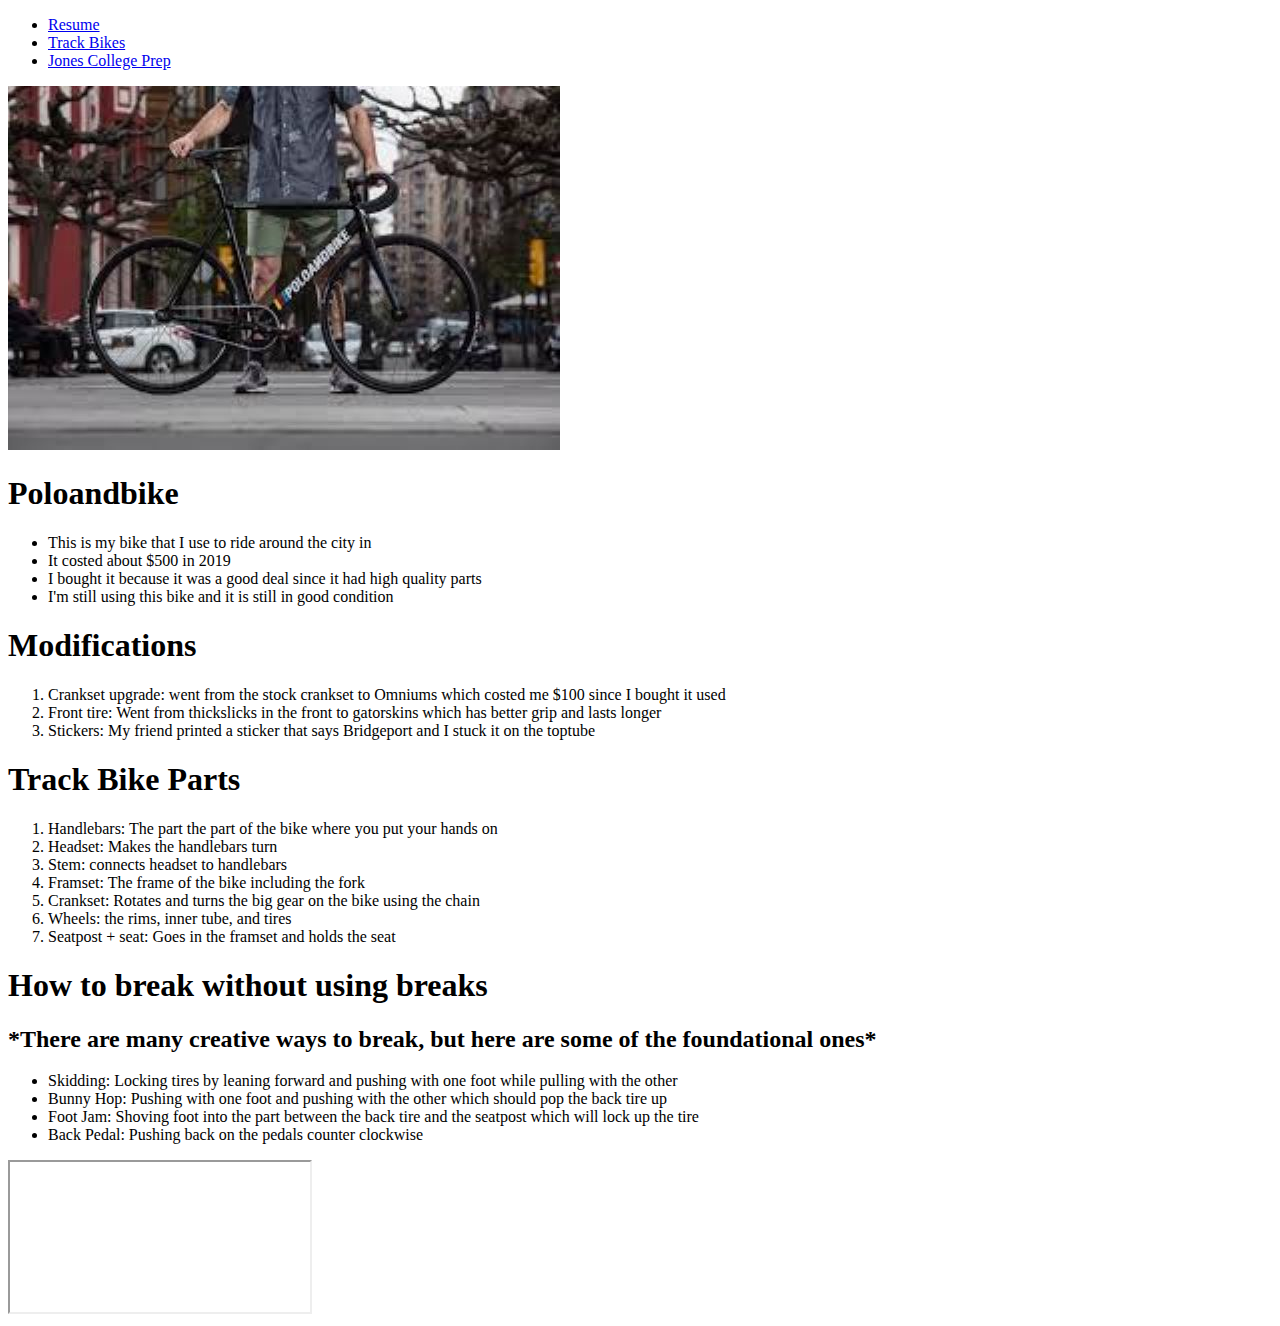
==== bike.html @ cdc88519 "fixed my links" ====
<!DOCTYPE html>
<html lang="en">
  <head>
    <meta charset="utf-8">
    <title>Track Bikes</title>
    <link rel="stylesheet" href="project_2/css/specimen_stylesheet.css">
    <link rel="stylesheet" href="css/style.css">
    <link rel="stylesheet" href="https://fonts.googleapis.com/css?family=Tangerine">
  </head>

  <body>
    <!--Navigation-->
    <header>
      <nav>
        <ul>
          <li><a href="index.html" title="resume">Resume</a></li>
          <li><a href="bike.html" title="bike">Track Bikes</a></li>
          <li><a href="jones.html" title="jcp">Jones College Prep</a></li>
        </ul>
      </nav>
    </header>
    
    <img src="media/bike.jpg" alt="My track bike">

    <!--My own track bike-->
    <section>
    <h1>Poloandbike</h1>
    <ul>
      <li>This is my bike that I use to ride around the city in</li>
      <li>It costed about $500 in 2019</li>
      <li>I bought it because it was a good deal since it had high quality parts</li>
      <li>I'm still using this bike and it is still in good condition</li>
    </ul>
    
    <!--Modifications-->
    <h1>Modifications</h1>
    <ol>
      <li>Crankset upgrade: went from the stock crankset to Omniums which costed me $100 since I bought it used</li>
      <li>Front tire: Went from thickslicks in the front to gatorskins which has better grip and lasts longer</li>
      <li>Stickers: My friend printed a sticker that says Bridgeport and I stuck it on the toptube</li>
    </ol>
    </section>

    <!--Parts of the bike-->
    <section>
    <h1>Track Bike Parts</h1>
    <ol>
      <li>Handlebars: The part the part of the bike where you put your hands on</li>
      <li>Headset: Makes the handlebars turn</li>
      <li>Stem: connects headset to handlebars</li>
      <li>Framset: The frame of the bike including the fork</li>
      <li>Crankset: Rotates and turns the big gear on the bike using the chain</li>
      <li>Wheels: the rims, inner tube, and tires</li>
      <li>Seatpost + seat: Goes in the framset and holds the seat</li>
    </ol>
    </section>

    <!--How to Break-->
    <section>
    <h1>How to break without using breaks</h1>
    <h2>*There are many creative ways to break, but here are some of the foundational ones*</h2>
    <ul>
      <li>Skidding: Locking tires by leaning forward and pushing with one foot while pulling with the other</li>
      <li>Bunny Hop: Pushing with one foot and pushing with the other which should pop the back tire up</li>
      <li>Foot Jam: Shoving foot into the part between the back tire and the seatpost which will lock up the tire</li>
      <li>Back Pedal: Pushing back on the pedals counter clockwise</li>
    </ul>
    </section>
    <!--Adding video or iframe-->
    <iframe src="https://www.youtube.com/embed/yWHdkK5j4yk" title="Bike Messenger Riding Fast and Fluid Through NYC Traffic" allow="accelerometer; autoplay; clipboard-write; encrypted-media; gyroscope; picture-in-picture" allowfullscreen></iframe>

  </body>
</html>
---- css/style.css ----

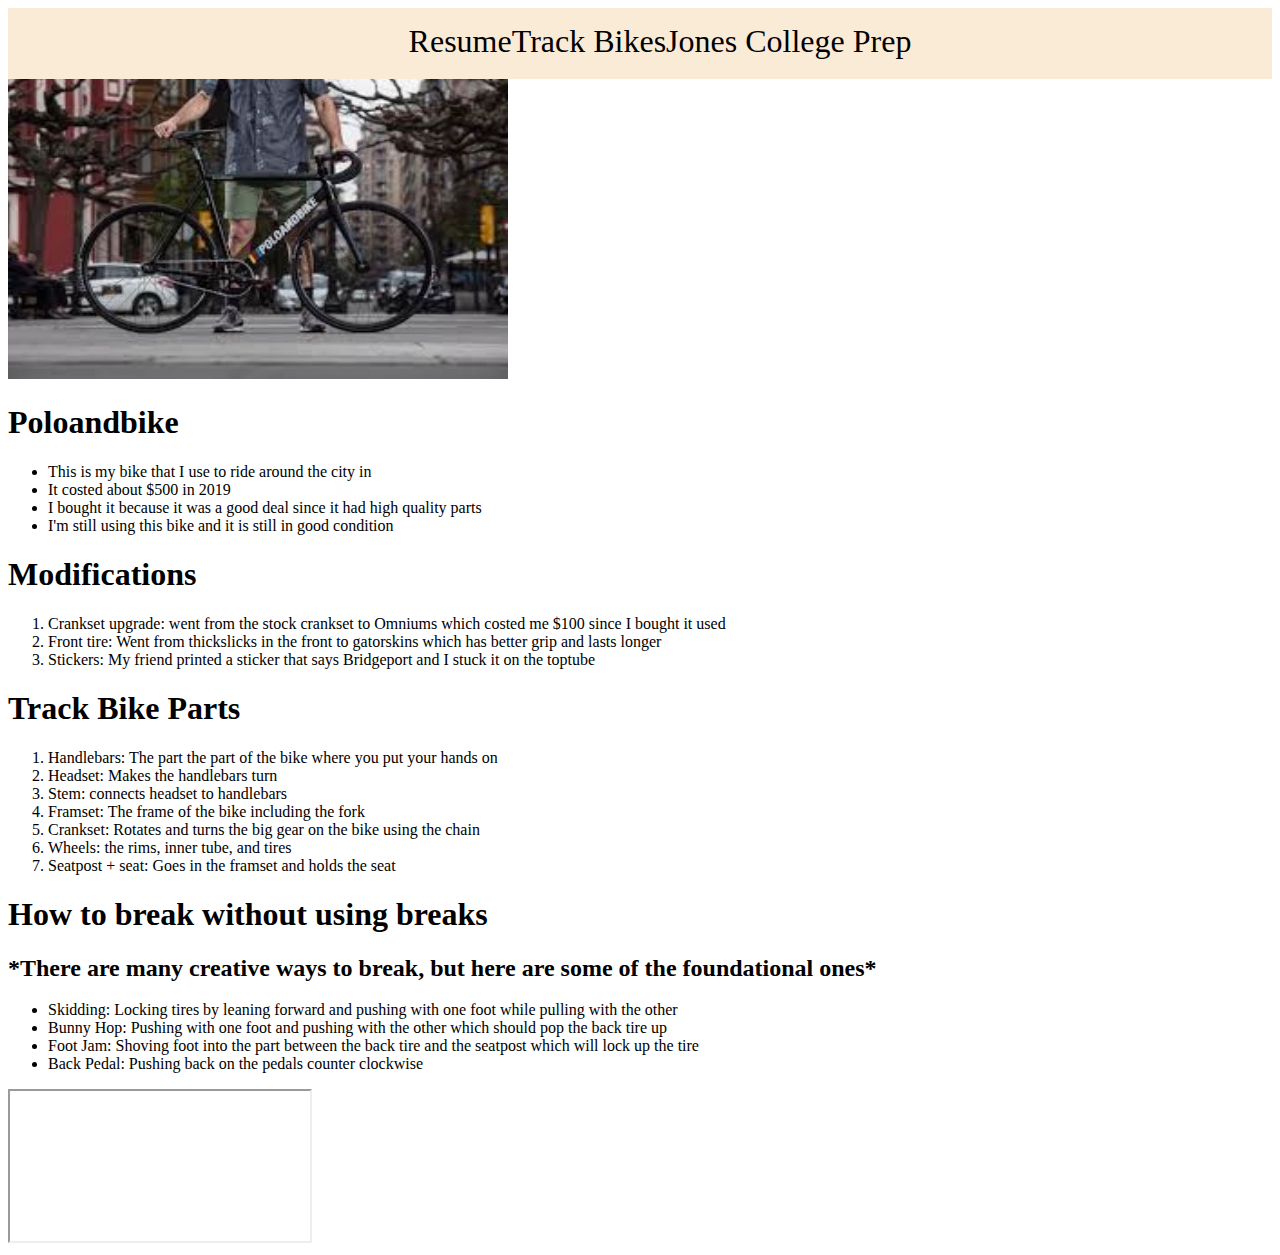
==== commit 33ec113d: "Added id and did come css" ====
--- a/bike.html
+++ b/bike.html
@@ -11,16 +11,18 @@
   <body>
     <!--Navigation-->
     <header>
-      <nav>
-        <ul>
-          <li><a href="index.html" title="resume">Resume</a></li>
-          <li><a href="bike.html" title="bike">Track Bikes</a></li>
-          <li><a href="jones.html" title="jcp">Jones College Prep</a></li>
-        </ul>
+      <nav id="main-navbar">
+        <div id="navbar-container">
+          <ul>
+            <li><a href="index.html" title="resume">Resume</a></li>
+            <li><a href="bike.html" title="bike">Track Bikes</a></li>
+            <li><a href="jones.html" title="jcp">Jones College Prep</a></li>
+          </ul>
+        </div>
       </nav>
     </header>
     
-    <img src="media/bike.jpg" alt="My track bike">
+    <img id="bike" src="media/bike.jpg" alt="My track bike">
 
     <!--My own track bike-->
     <section>
--- a/css/style.css
+++ b/css/style.css
@@ -1 +1,41 @@
+#main-navbar {
+  background-color: #faebd7;
+  overflow: hidden;
+}
 
+#main-navbar ul {
+  list-style-type: none;
+  margin: 15px;
+  display: inline-block;
+}
+
+#main-navbar ul li {
+  float: left;
+}
+
+#main-navbar ul li a{
+  text-decoration: none;
+  padding: 0;
+  color:black;
+  font-size: 2em;
+}
+
+#navbar-container{
+  width: 100%;
+  position: relative;
+  text-align: center;
+}
+
+#main-navbar ul li a:hover {
+  color: white;
+}
+
+#main-navbar #onpage {
+  text-decoration: underline overline;
+}
+
+#bike {
+  position: relative;
+  width: 500px;
+  height: 300px;
+}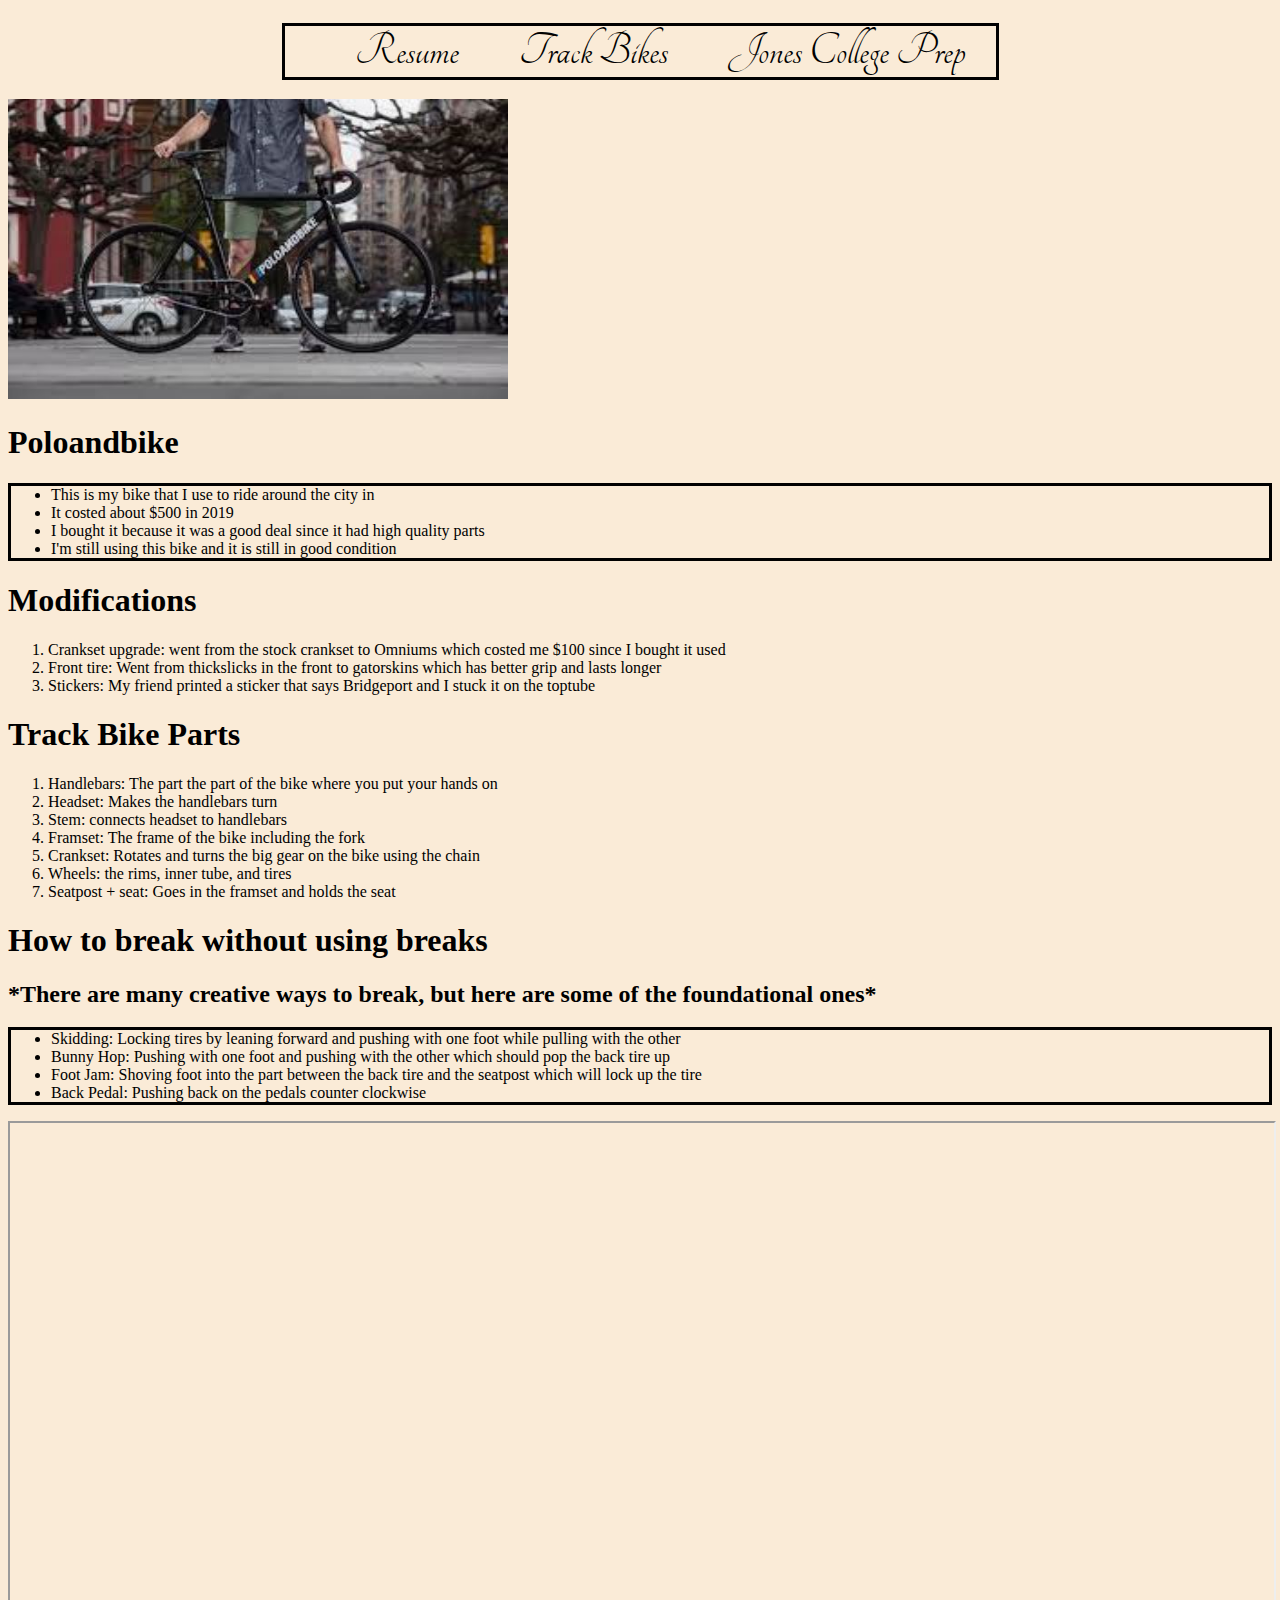
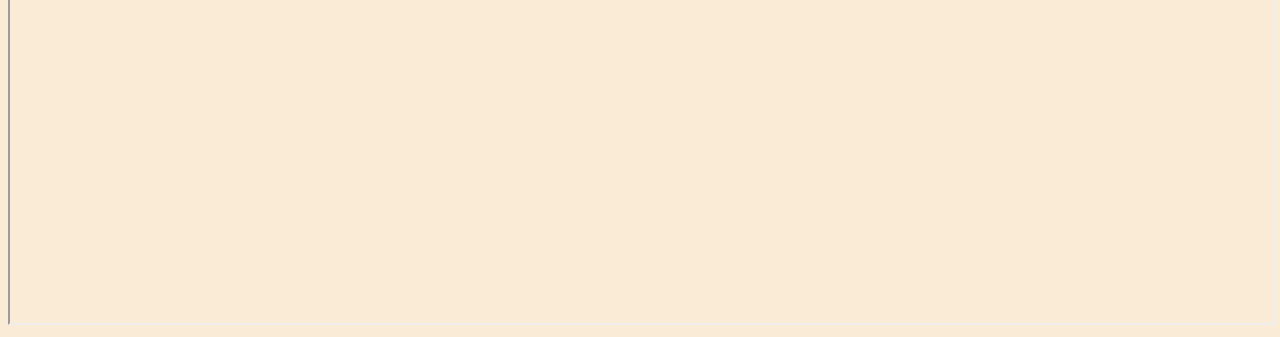
==== commit afce785b: "adding css to images" ====
--- a/bike.html
+++ b/bike.html
@@ -69,7 +69,8 @@
     </ul>
     </section>
     <!--Adding video or iframe-->
-    <iframe src="https://www.youtube.com/embed/yWHdkK5j4yk" title="Bike Messenger Riding Fast and Fluid Through NYC Traffic" allow="accelerometer; autoplay; clipboard-write; encrypted-media; gyroscope; picture-in-picture" allowfullscreen></iframe>
+    <div><iframe id="video" src="https://www.youtube.com/embed/yWHdkK5j4yk" title="Bike Messenger Riding Fast and Fluid Through NYC Traffic" allow="accelerometer; autoplay; clipboard-write; encrypted-media; gyroscope; picture-in-picture" allowfullscreen></iframe></div>
+    
 
   </body>
 </html>
--- a/css/style.css
+++ b/css/style.css
@@ -1,6 +1,10 @@
 #main-navbar {
   background-color: #faebd7;
   overflow: hidden;
+}
+
+ul {
+  border: .2rem solid black;
 }
 
 #main-navbar ul {
@@ -14,10 +18,11 @@
 }
 
 #main-navbar ul li a{
+  font-family:'Tangerine', serif;
   text-decoration: none;
-  padding: 0;
+  padding: 30px 30px;
   color:black;
-  font-size: 2em;
+  font-size: 3em;
 }
 
 #navbar-container{
@@ -38,4 +43,28 @@
   position: relative;
   width: 500px;
   height: 300px;
+}
+
+#video {
+  text-align: center;
+  margin: auto;
+  height: 50em;
+  width: 100%;
+}
+
+#lobby {
+  display: block;
+  margin-left: auto;
+  margin-right: auto;
+}
+
+#jones {
+  display: block;
+  margin-left: auto;
+  margin-right: auto;
+  height: 43.5rem;
+}
+
+body {
+  background-color: #faebd7;
 }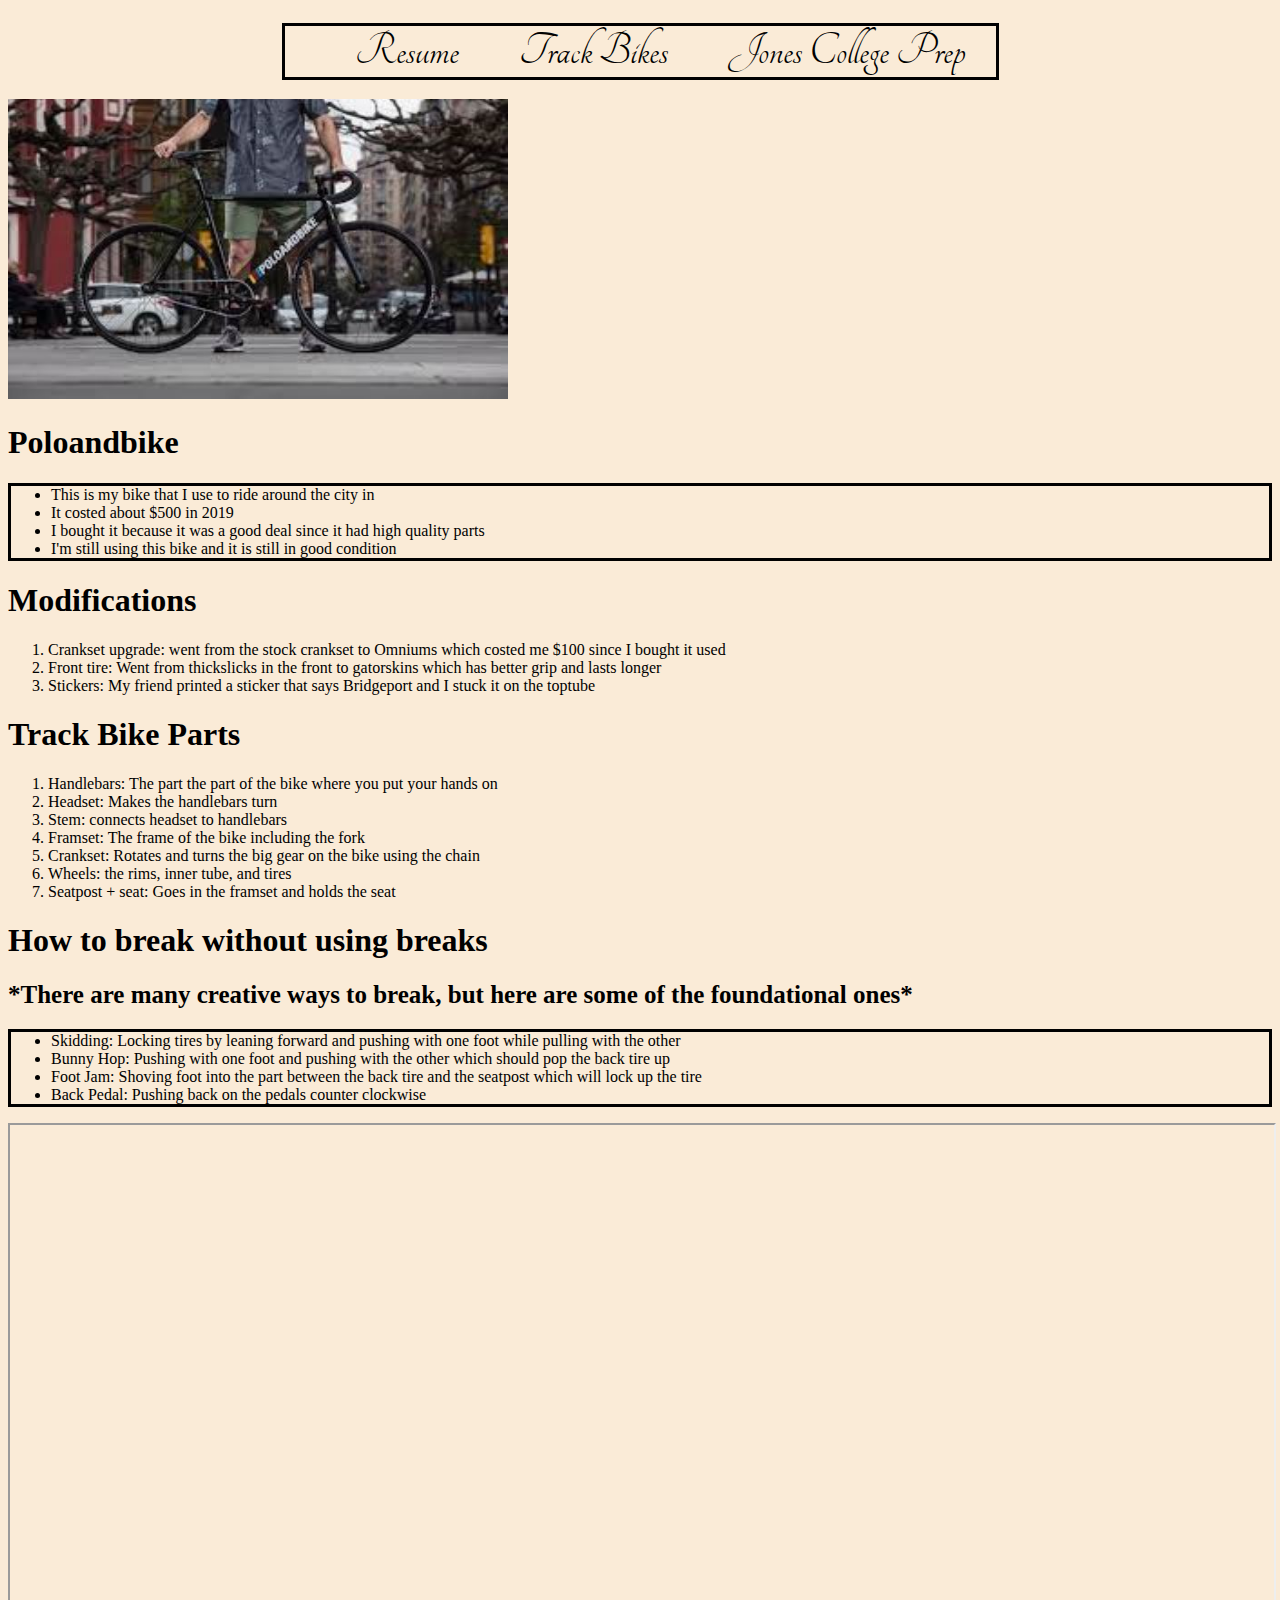
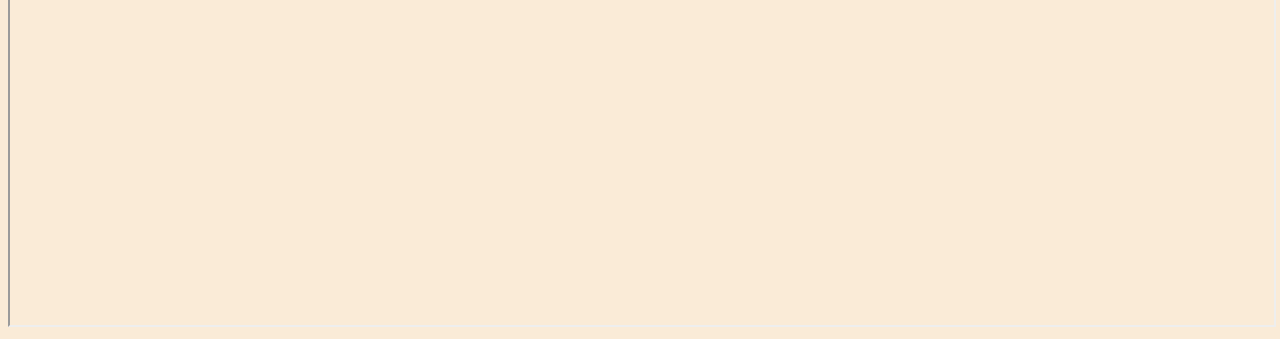
==== commit 7522b9a6: "didn't know how to use this stylesheet" ====
--- a/bike.html
+++ b/bike.html
@@ -3,7 +3,6 @@
   <head>
     <meta charset="utf-8">
     <title>Track Bikes</title>
-    <link rel="stylesheet" href="project_2/css/specimen_stylesheet.css">
     <link rel="stylesheet" href="css/style.css">
     <link rel="stylesheet" href="https://fonts.googleapis.com/css?family=Tangerine">
   </head>
--- a/css/style.css
+++ b/css/style.css
@@ -67,4 +67,29 @@
 
 body {
   background-color: #faebd7;
+}
+
+.fixed_li {
+  color:rgb(70, 4, 83);
+  font-size: 25px;
+  margin: auto;
+}
+
+#name {
+  text-align: center;
+  font: 'specimen', monospace;
+  font-size: 45px;
+  padding: 0;
+  margin: 0;
+}
+
+#email {
+  text-align: center;
+  font-family: monospace;
+  font-size: x-large;
+}
+
+h2 {
+  font-size: 25px;
+  font-family: Georgia, 'Times New Roman', Times, serif;
 }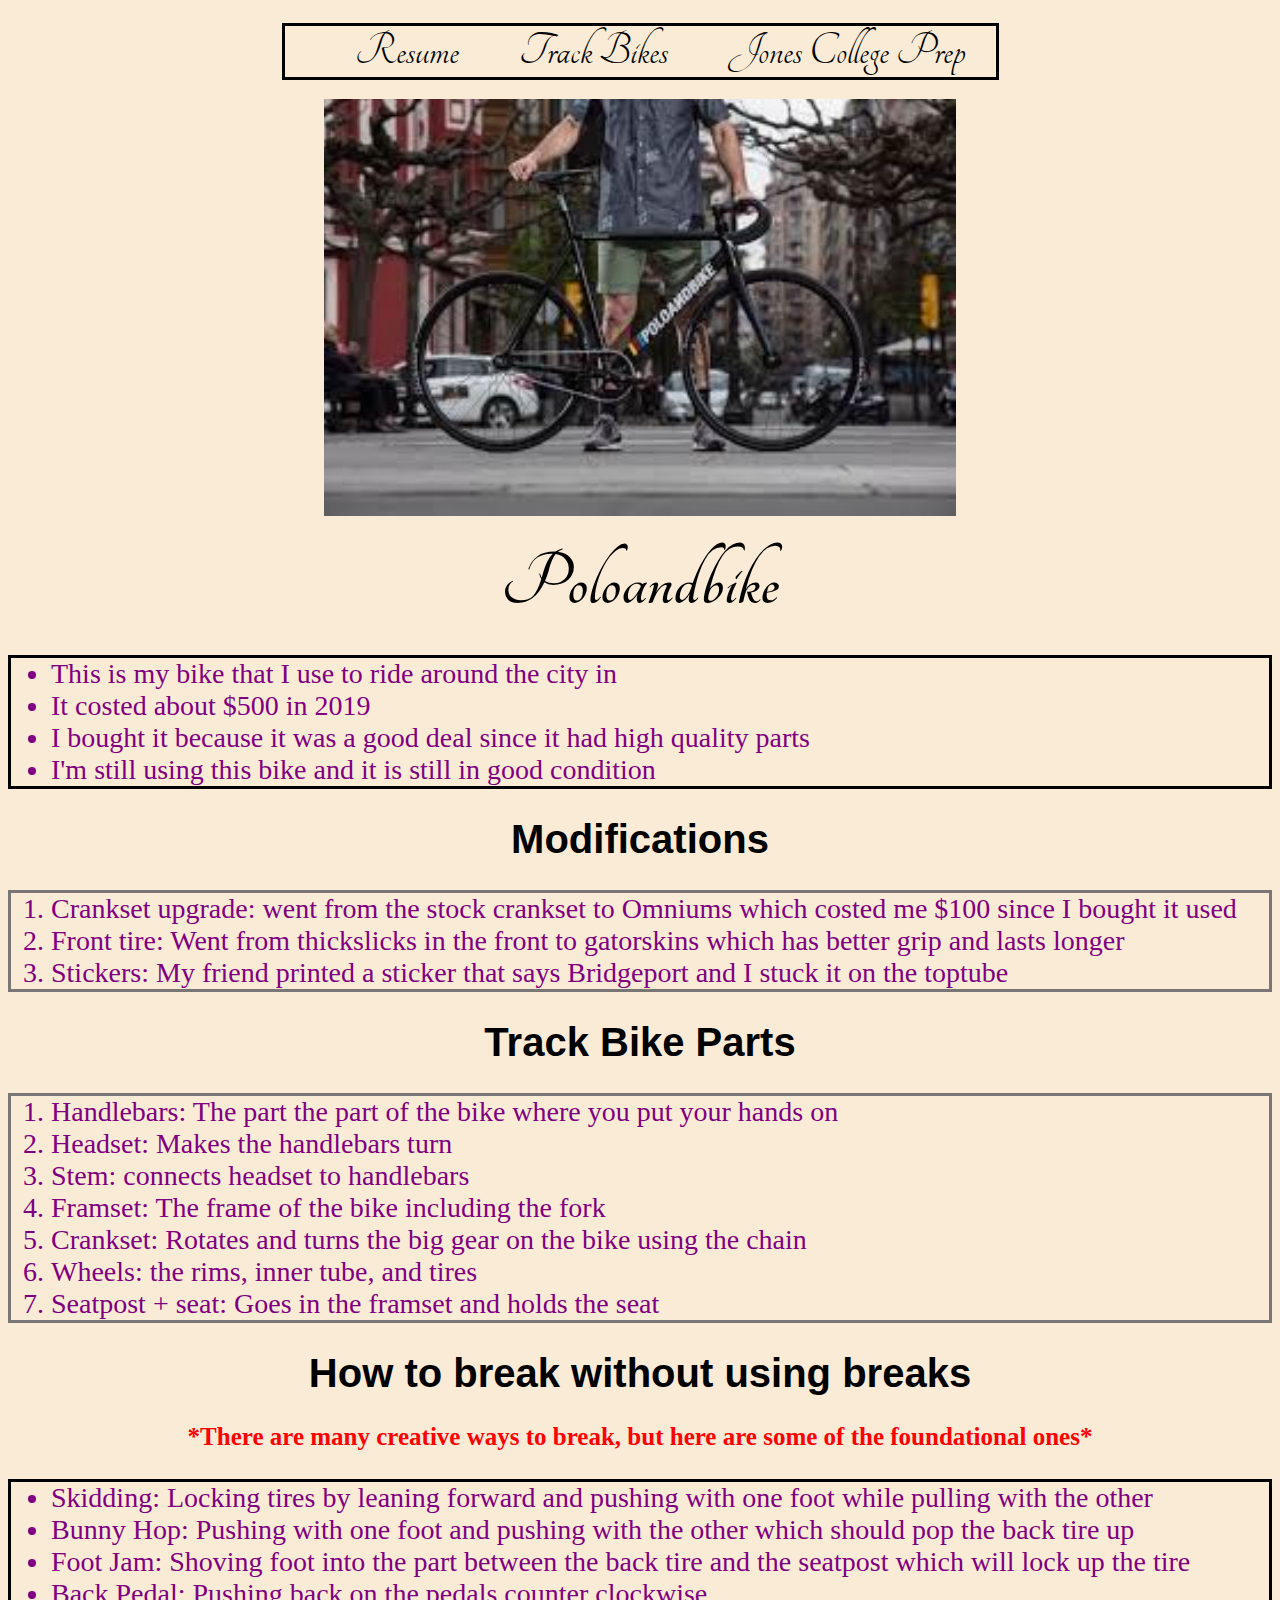
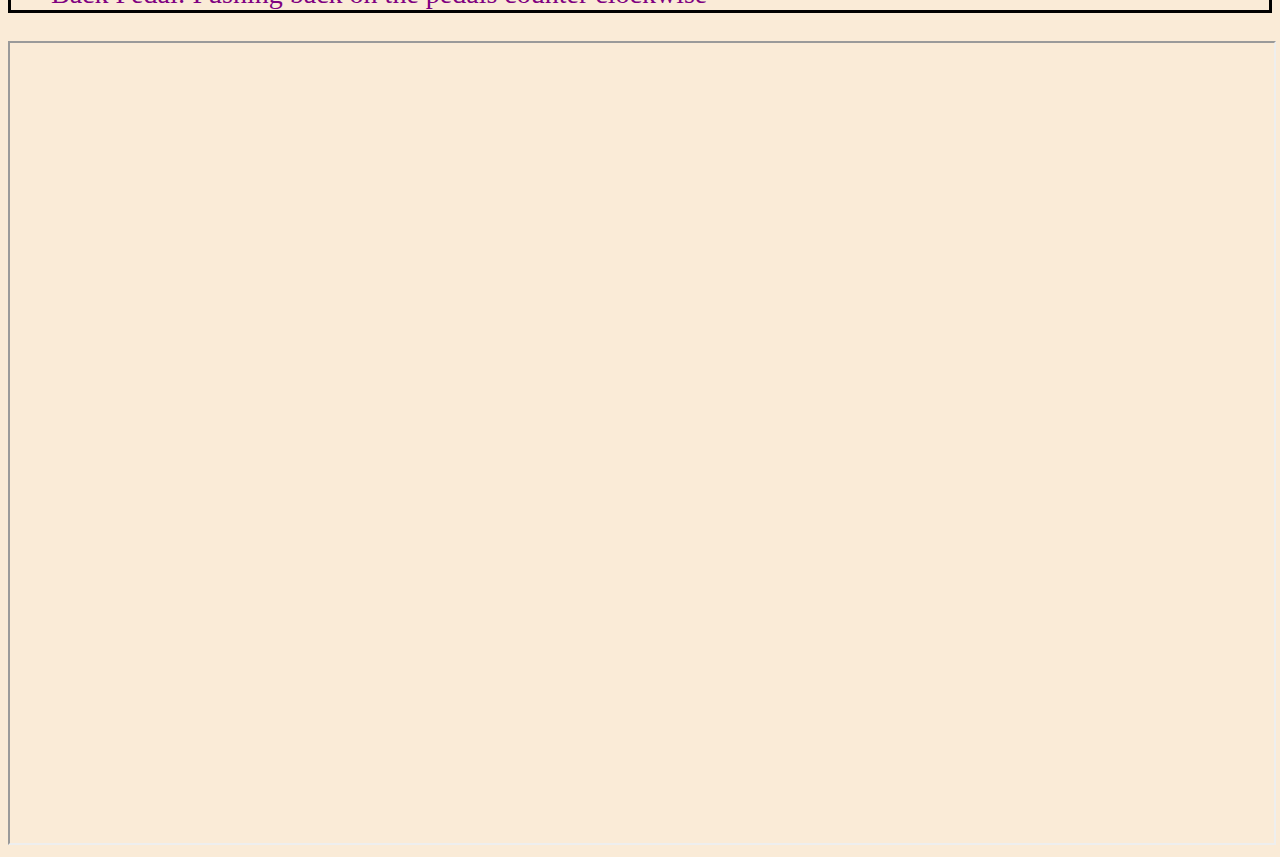
==== commit 9382259f: "added more css to the 3 pages" ====
--- a/bike.html
+++ b/bike.html
@@ -25,8 +25,8 @@
 
     <!--My own track bike-->
     <section>
-    <h1>Poloandbike</h1>
-    <ul>
+    <h1 id="title">Poloandbike</h1>
+    <ul class="bike_lists">
       <li>This is my bike that I use to ride around the city in</li>
       <li>It costed about $500 in 2019</li>
       <li>I bought it because it was a good deal since it had high quality parts</li>
@@ -35,7 +35,7 @@
     
     <!--Modifications-->
     <h1>Modifications</h1>
-    <ol>
+    <ol class="bike_lists">
       <li>Crankset upgrade: went from the stock crankset to Omniums which costed me $100 since I bought it used</li>
       <li>Front tire: Went from thickslicks in the front to gatorskins which has better grip and lasts longer</li>
       <li>Stickers: My friend printed a sticker that says Bridgeport and I stuck it on the toptube</li>
@@ -45,7 +45,7 @@
     <!--Parts of the bike-->
     <section>
     <h1>Track Bike Parts</h1>
-    <ol>
+    <ol class="bike_lists">
       <li>Handlebars: The part the part of the bike where you put your hands on</li>
       <li>Headset: Makes the handlebars turn</li>
       <li>Stem: connects headset to handlebars</li>
@@ -59,8 +59,8 @@
     <!--How to Break-->
     <section>
     <h1>How to break without using breaks</h1>
-    <h2>*There are many creative ways to break, but here are some of the foundational ones*</h2>
-    <ul>
+    <h2 id="strong">*There are many creative ways to break, but here are some of the foundational ones*</h2>
+    <ul class="bike_lists">
       <li>Skidding: Locking tires by leaning forward and pushing with one foot while pulling with the other</li>
       <li>Bunny Hop: Pushing with one foot and pushing with the other which should pop the back tire up</li>
       <li>Foot Jam: Shoving foot into the part between the back tire and the seatpost which will lock up the tire</li>
--- a/css/style.css
+++ b/css/style.css
@@ -40,9 +40,15 @@
 }
 
 #bike {
-  position: relative;
-  width: 500px;
-  height: 300px;
+  display: block;
+  margin-left: auto;
+  margin-right: auto;
+  height: 50%;
+  width: 50%;
+}
+
+#education {
+  border: .3rem solid rgb(228, 95, 95);
 }
 
 #video {
@@ -78,9 +84,10 @@
 #name {
   text-align: center;
   font: 'specimen', monospace;
-  font-size: 45px;
+  font-size: 60px;
   padding: 0;
   margin: 0;
+  font-family:Impact, Haettenschweiler, 'Arial Narrow Bold', sans-serif;
 }
 
 #email {
@@ -92,4 +99,58 @@
 h2 {
   font-size: 25px;
   font-family: Georgia, 'Times New Roman', Times, serif;
+  text-align: center;
+}
+
+h1 {
+  font-family: 'Lucida Sans', 'Lucida Sans Regular', 'Lucida Grande', 'Lucida Sans Unicode', Geneva, Verdana, sans-serif;
+  text-align: center;
+  font-size: 250%;
+}
+
+#title {
+  font-size: 5rem;
+  font-family: 'tangerine', serif;
+  margin: 2%;
+}
+
+ol {
+  border: .2rem solid rgb(122, 118, 118);
+}
+
+#strong {
+  color: red;
+  margin: auto;
+  display: block;
+}
+
+.bike_lists {
+  color: purple;
+  font-size: 1.75rem;
+}
+
+#jcp_title {
+  font-family: 'tangerine', serif;
+  font-size: 5rem;
+  color: rgb(50, 51, 0);
+  margin: 5%;
+}
+
+.jcp {
+  margin-top: 1rem;
+  font-family: 'Franklin Gothic Medium', 'Arial Narrow', Arial, sans-serif;
+  font-size: 2rem;
+  text-decoration: underline;
+}
+
+#unique_li {
+  border: .2rem solid black;
+}
+
+.boxes {
+  text-align: center;
+  list-style: none;
+  font-weight: lighter;
+  font-family: Arial, Helvetica, sans-serif;
+  font-size: 1.5rem;
 }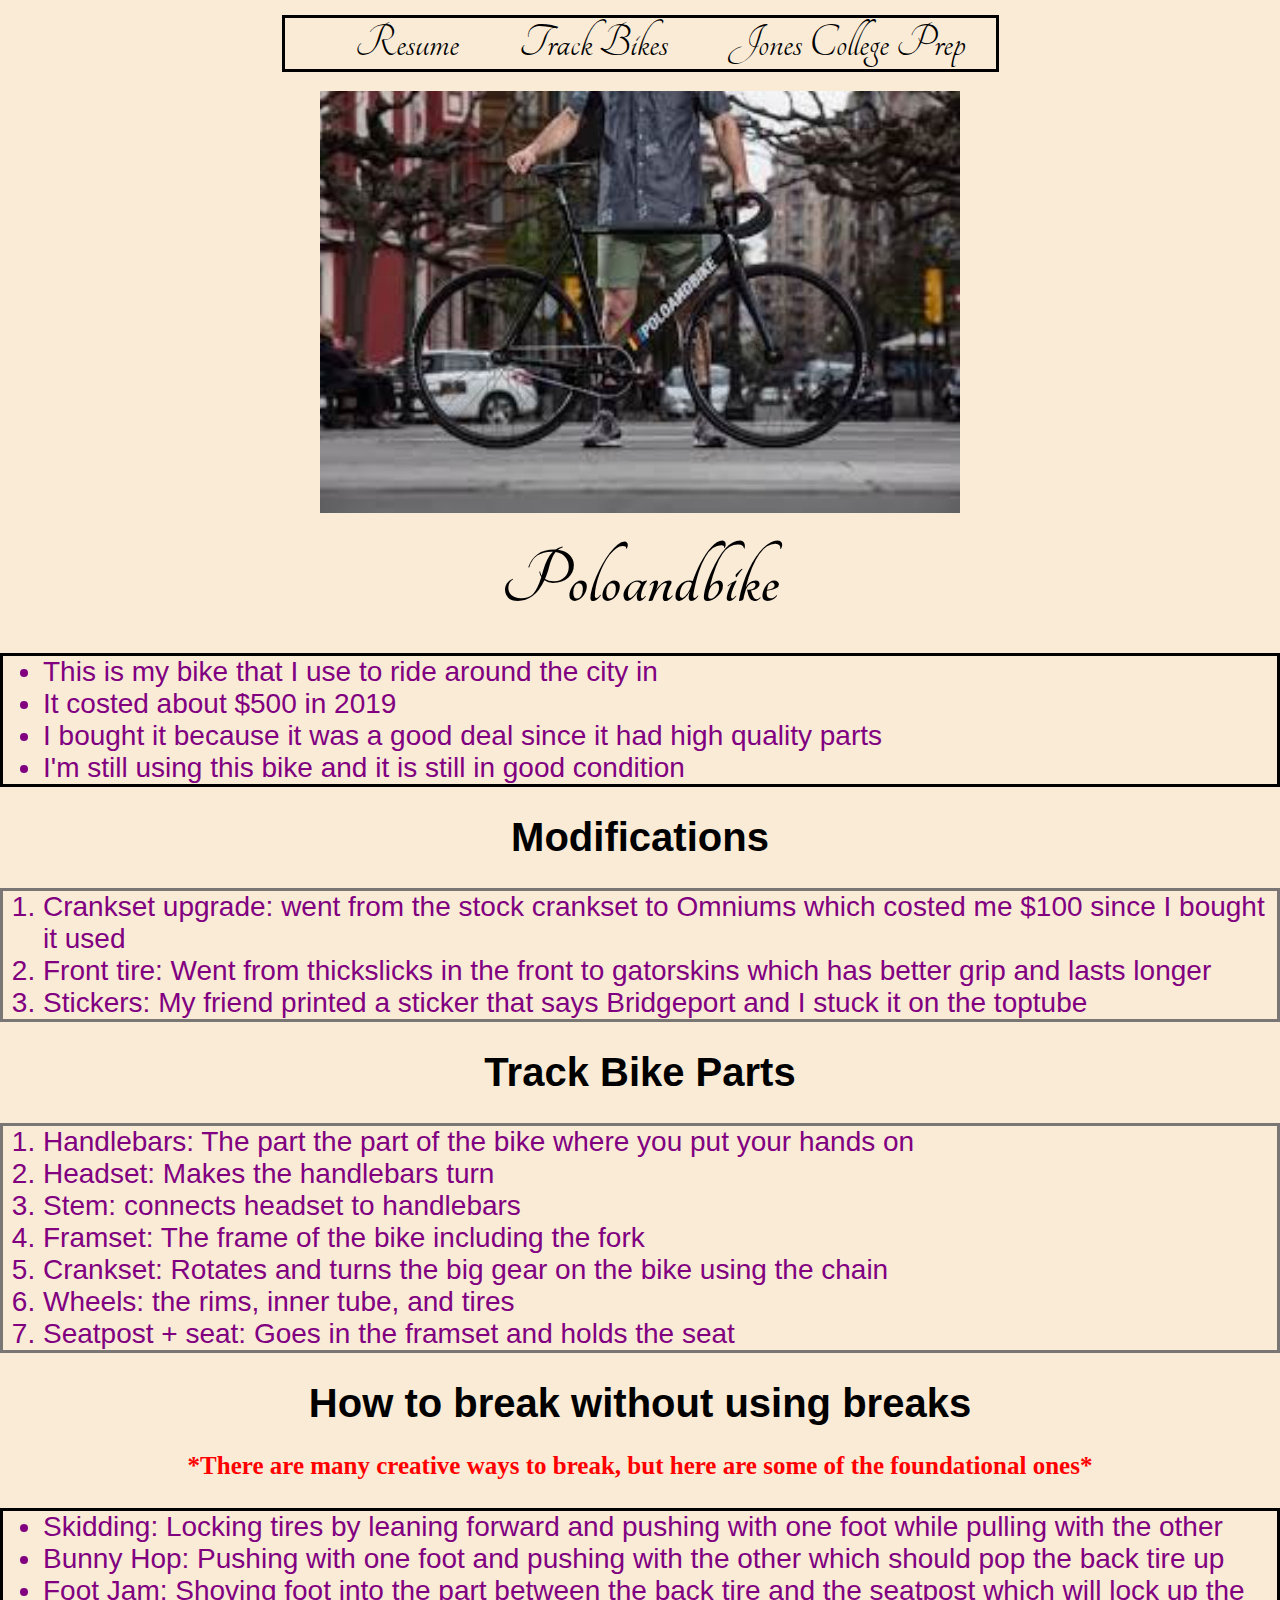
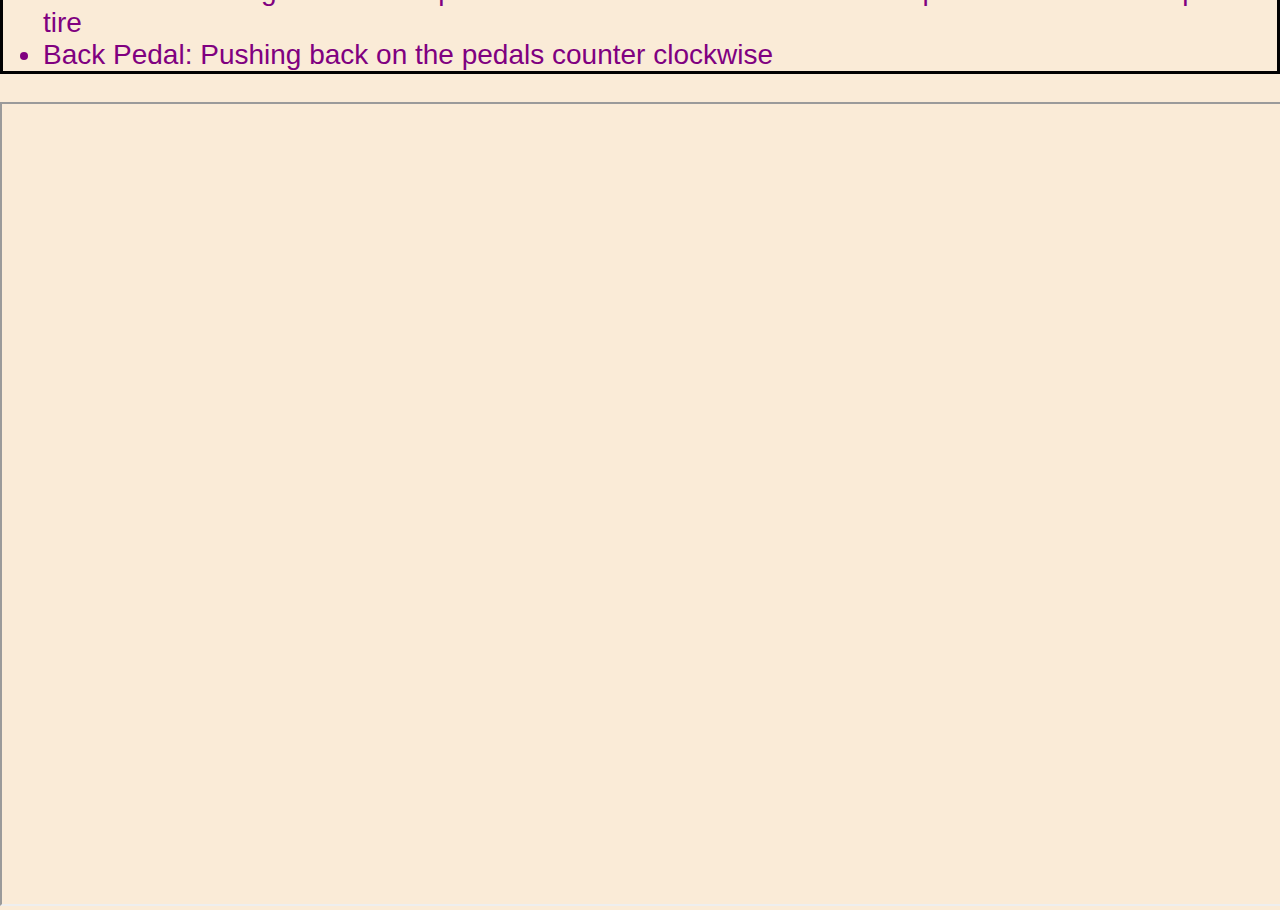
==== commit 01d8cd11: "Linked CSS reset" ====
--- a/bike.html
+++ b/bike.html
@@ -3,6 +3,7 @@
   <head>
     <meta charset="utf-8">
     <title>Track Bikes</title>
+    <link rel="stylesheet" href="css\normalize.css">
     <link rel="stylesheet" href="css/style.css">
     <link rel="stylesheet" href="https://fonts.googleapis.com/css?family=Tangerine">
   </head>
--- a/css/style.css
+++ b/css/style.css
@@ -83,7 +83,6 @@
 
 #name {
   text-align: center;
-  font: 'specimen', monospace;
   font-size: 60px;
   padding: 0;
   margin: 0;
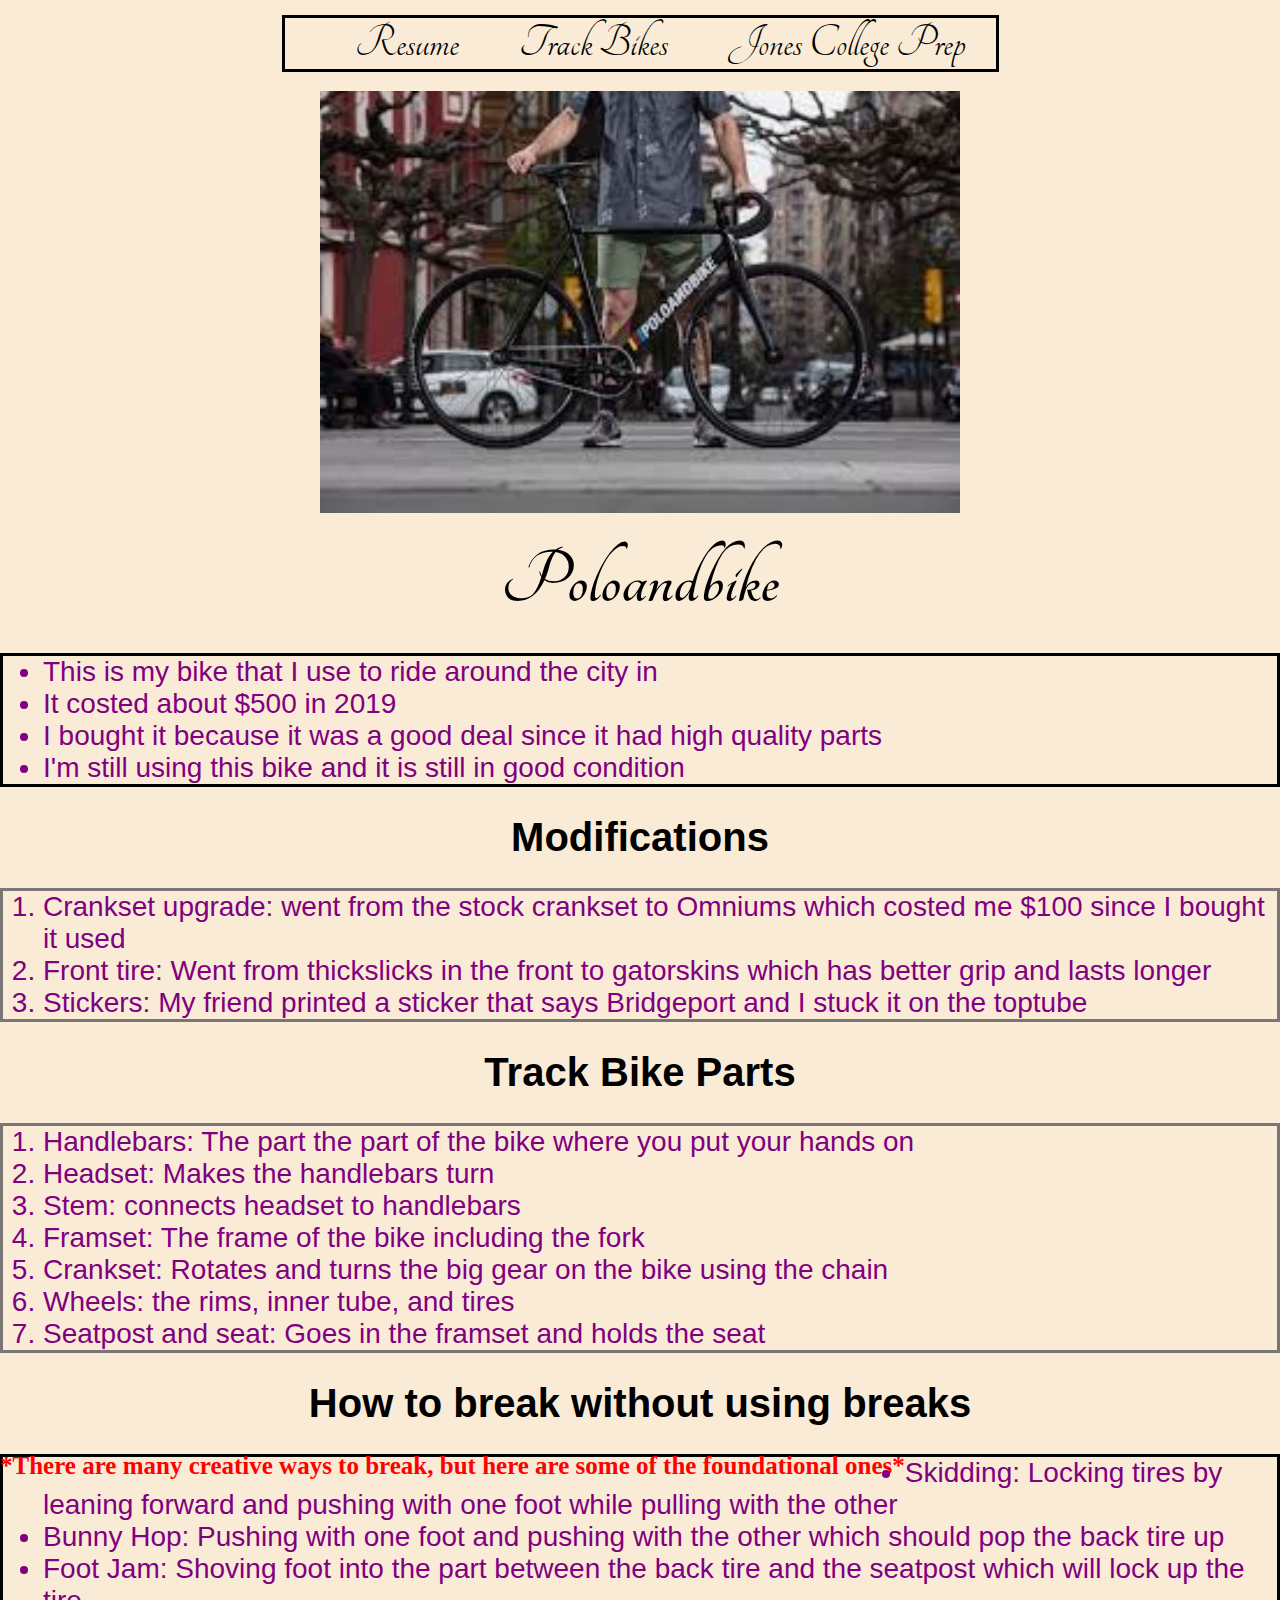
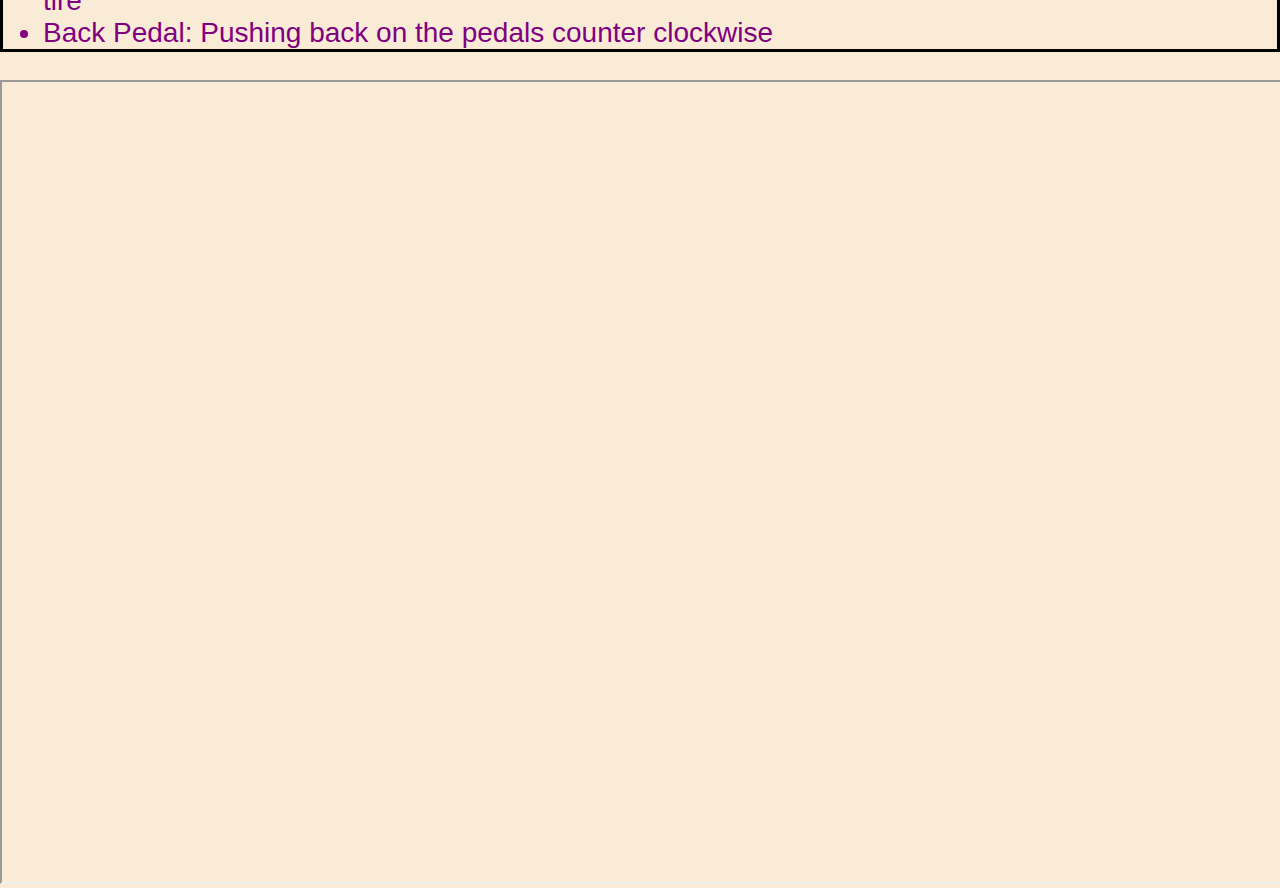
==== commit bab2e420: "changed special characters" ====
--- a/bike.html
+++ b/bike.html
@@ -29,17 +29,17 @@
     <h1 id="title">Poloandbike</h1>
     <ul class="bike_lists">
       <li>This is my bike that I use to ride around the city in</li>
-      <li>It costed about $500 in 2019</li>
+      <li>It costed about &#36;500 in 2019</li>
       <li>I bought it because it was a good deal since it had high quality parts</li>
-      <li>I'm still using this bike and it is still in good condition</li>
+      <li>I&#x27;m still using this bike and it is still in good condition</li>
     </ul>
     
     <!--Modifications-->
     <h1>Modifications</h1>
     <ol class="bike_lists">
-      <li>Crankset upgrade: went from the stock crankset to Omniums which costed me $100 since I bought it used</li>
-      <li>Front tire: Went from thickslicks in the front to gatorskins which has better grip and lasts longer</li>
-      <li>Stickers: My friend printed a sticker that says Bridgeport and I stuck it on the toptube</li>
+      <li>Crankset upgrade&#x3A; went from the stock crankset to Omniums which costed me &#36;100 since I bought it used</li>
+      <li>Front tire&#x3A; Went from thickslicks in the front to gatorskins which has better grip and lasts longer</li>
+      <li>Stickers&#x3A; My friend printed a sticker that says Bridgeport and I stuck it on the toptube</li>
     </ol>
     </section>
 
@@ -47,25 +47,25 @@
     <section>
     <h1>Track Bike Parts</h1>
     <ol class="bike_lists">
-      <li>Handlebars: The part the part of the bike where you put your hands on</li>
-      <li>Headset: Makes the handlebars turn</li>
-      <li>Stem: connects headset to handlebars</li>
-      <li>Framset: The frame of the bike including the fork</li>
-      <li>Crankset: Rotates and turns the big gear on the bike using the chain</li>
-      <li>Wheels: the rims, inner tube, and tires</li>
-      <li>Seatpost + seat: Goes in the framset and holds the seat</li>
+      <li>Handlebars&#x3A; The part the part of the bike where you put your hands on</li>
+      <li>Headset&#x3A; Makes the handlebars turn</li>
+      <li>Stem&#x3A; connects headset to handlebars</li>
+      <li>Framset&#x3A; The frame of the bike including the fork</li>
+      <li>Crankset&#x3A; Rotates and turns the big gear on the bike using the chain</li>
+      <li>Wheels&#x3A; the rims&#44; inner tube&#44; and tires</li>
+      <li>Seatpost and seat&#x3A; Goes in the framset and holds the seat</li>
     </ol>
     </section>
 
     <!--How to Break-->
     <section>
     <h1>How to break without using breaks</h1>
-    <h2 id="strong">*There are many creative ways to break, but here are some of the foundational ones*</h2>
+    <h2 id="strong">*There are many creative ways to break&#44; but here are some of the foundational ones*</h2>
     <ul class="bike_lists">
-      <li>Skidding: Locking tires by leaning forward and pushing with one foot while pulling with the other</li>
-      <li>Bunny Hop: Pushing with one foot and pushing with the other which should pop the back tire up</li>
-      <li>Foot Jam: Shoving foot into the part between the back tire and the seatpost which will lock up the tire</li>
-      <li>Back Pedal: Pushing back on the pedals counter clockwise</li>
+      <li>Skidding&#x3A; Locking tires by leaning forward and pushing with one foot while pulling with the other</li>
+      <li>Bunny Hop&#x3A; Pushing with one foot and pushing with the other which should pop the back tire up</li>
+      <li>Foot Jam&#x3A; Shoving foot into the part between the back tire and the seatpost which will lock up the tire</li>
+      <li>Back Pedal&#x3A; Pushing back on the pedals counter clockwise</li>
     </ul>
     </section>
     <!--Adding video or iframe-->
--- a/css/style.css
+++ b/css/style.css
@@ -49,6 +49,7 @@
 
 #education {
   border: .3rem solid rgb(228, 95, 95);
+  float: inline-end;
 }
 
 #video {
@@ -62,6 +63,7 @@
   display: block;
   margin-left: auto;
   margin-right: auto;
+  float: unset;
 }
 
 #jones {
@@ -87,18 +89,21 @@
   padding: 0;
   margin: 0;
   font-family:Impact, Haettenschweiler, 'Arial Narrow Bold', sans-serif;
+  float: inline-start;
 }
 
 #email {
   text-align: center;
   font-family: monospace;
   font-size: x-large;
+  float: initial;
 }
 
 h2 {
   font-size: 25px;
   font-family: Georgia, 'Times New Roman', Times, serif;
   text-align: center;
+  float: inline-start;
 }
 
 h1 {
@@ -126,6 +131,7 @@
 .bike_lists {
   color: purple;
   font-size: 1.75rem;
+  float: none;
 }
 
 #jcp_title {
@@ -133,6 +139,7 @@
   font-size: 5rem;
   color: rgb(50, 51, 0);
   margin: 5%;
+  float: inline-end;
 }
 
 .jcp {
